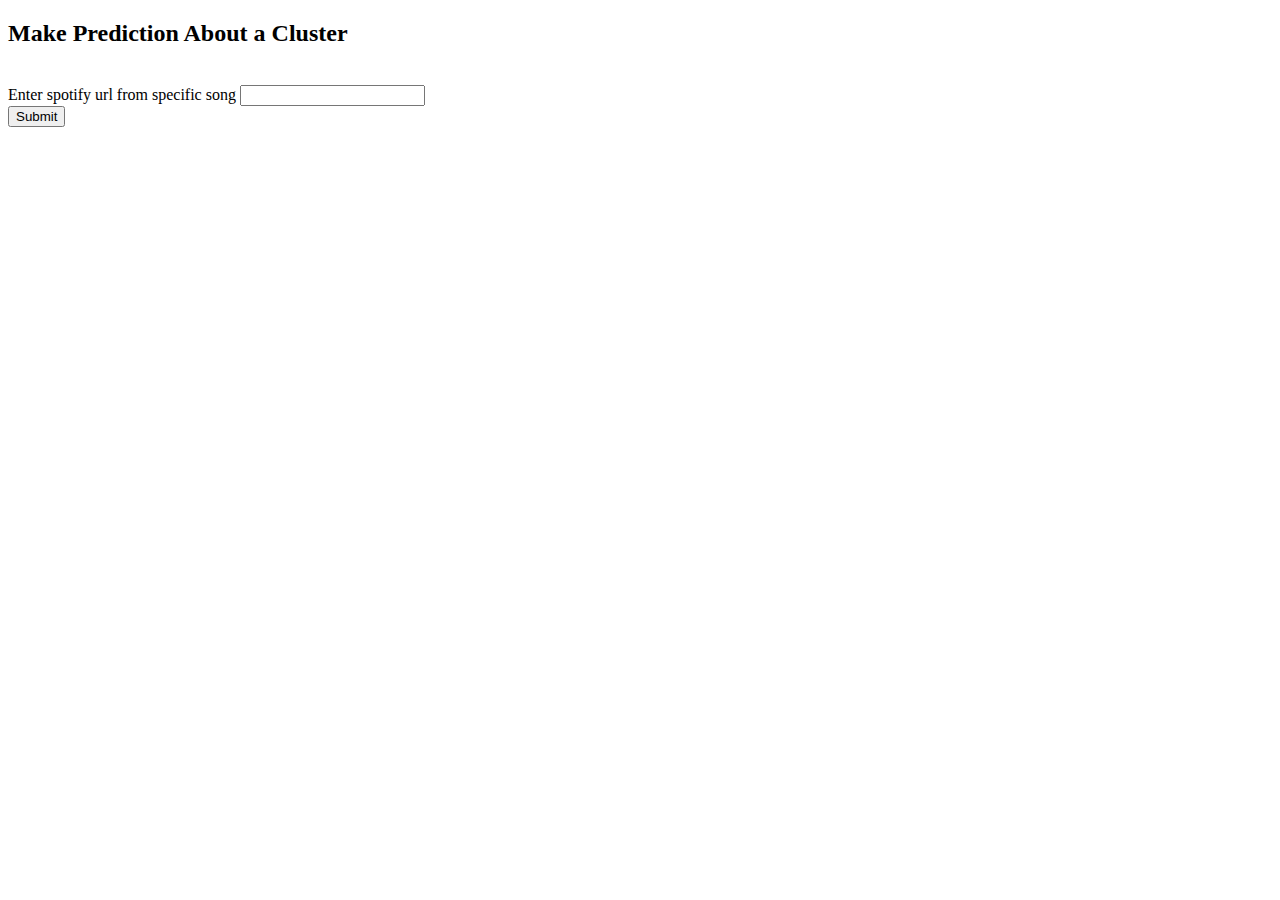
==== DataScience-SongManagement/JupyterNotebook/Flask/templates/prediction.html @ fb3b2df8 "Added popularity_prediction_model.pkl to jupyter flask website running on port 5000." ====
<!DOCTYPE html>
<html lang=“en”>
<head>
    <title> Prediction </title>
</head>

<body>
<h2>Make Prediction About a Cluster</h2>
<br>
<form method="POST" action="/predicted" id=pform>
    <div>
        Enter spotify url from specific song <input type="text" name="x1"> <br>
        <input type="submit" name="submit" value="Submit">
    </div>
</form>
</h2>
</body>
</html>
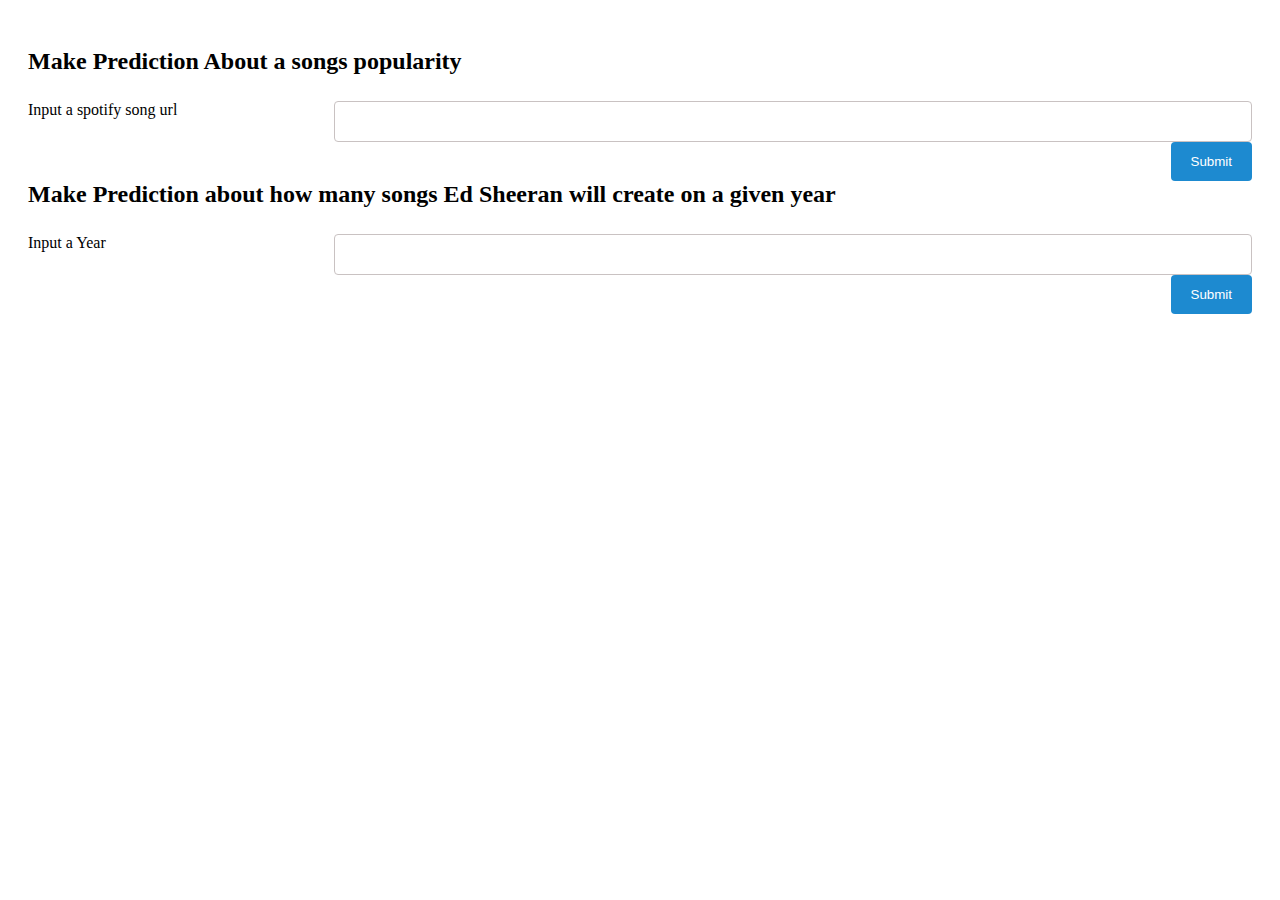
==== commit b3caca84: "Regression model, Stage 4 writing and flask" ====
--- a/DataScience-SongManagement/JupyterNotebook/Flask/templates/prediction.html
+++ b/DataScience-SongManagement/JupyterNotebook/Flask/templates/prediction.html
@@ -5,14 +5,78 @@
 </head>
 
 <body>
-<h2>Make Prediction About a Cluster</h2>
-<br>
-<form method="POST" action="/predicted" id=pform>
-    <div>
-        Enter spotify url from specific song <input type="text" name="x1"> <br>
-        <input type="submit" name="submit" value="Submit">
+<div class="container">
+
+    <h2>Make Prediction About a songs popularity</h2>
+    <div class="row">
+        <div class="col-25">
+            <label>Input a spotify song url</label>
+        </div>
+        <form method="POST" action="/predicted" id=pform>
+            <div class="col-75">
+                <input type="text" name="x1"> <br>
+                <input type="submit" name="submit" value="Submit">
+            </div>
+        </form>
     </div>
-</form>
-</h2>
+</div>
+
+<div class="container">
+    <h2>Make Prediction about how many songs Ed Sheeran will create on a given year</h2>
+    <div class="row">
+        <div class="col-25">
+            <label>Input a Year</label>
+        </div>
+        <form method="POST" action="/predicted/regression" id=pform>
+            <div class="col-75">
+                <input type="text" name="x1"> <br>
+                <input type="submit" name="submit" value="Submit">
+            </div>
+        </form>
+    </div>
+</div>
+
+<style>
+    input[type=text], select {
+        width: 100%;
+        padding: 12px;
+        border: 1px solid #c9c2c2;
+        border-radius: 4px;
+        box-sizing: border-box;
+        resize: vertical;
+    }
+
+    input[type=submit] {
+        background-color: #1d8ad0;
+        color: white;
+        padding: 12px 20px;
+        border: none;
+        border-radius: 4px;
+        cursor: pointer;
+        float: right;
+    }
+
+    .container {
+        border-radius: 5px;
+        background-color: #white;
+        padding: 20px;
+    }
+
+    /* Floating column for labels: 25% width */
+    .col-25 {
+        float: left;
+        width: 25%;
+        margin-top: 6px;
+    }
+
+    /* Floating column for inputs: 75% width */
+    .col-75 {
+        float: left;
+        width: 75%;
+        margin-top: 6px;
+    }
+
+</style>
+
 </body>
 </html>
